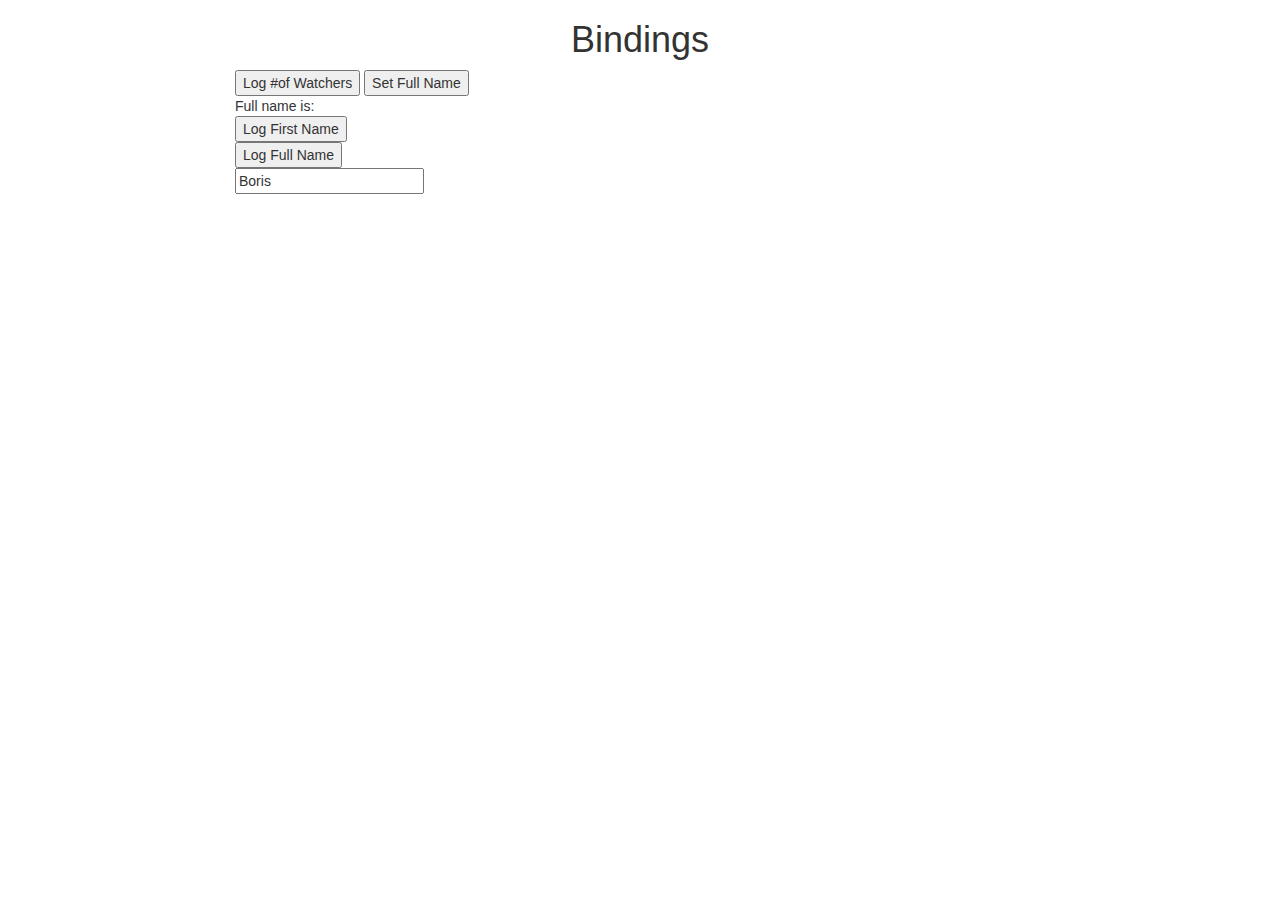
==== bindings/index.html @ e4e4bdcd "bindings: Add various bindings examples" ====
<!doctype html>
<html lang="en" ng-app="BindingApp">
    <head>
        <meta charset="utf-8">
        <meta name="viewport" content="width=device-width, initial-scale=1">
        <title>Bindings</title>
        <script src="js/angular.min.js"></script>
        <script src="js/app.js"></script>
        <link rel="stylesheet" href="css/bootstrap.min.css">
        <link rel="stylesheet" href="css/style.css">
    </head>
    <body>
        <main class="container">
            <h1 class="text-center">Bindings</h1>
            <div ng-controller="BindingController" class="form-group">
                <button ng-click="showNumberOfWatchers()">Log #of Watchers</button>
                <button ng-click="setFullName()">Set Full Name</button><br>

                Full name is: {{ :: fullName }} <br>

                <button ng-click="logFirstName()">Log First Name</button><br>
                <button ng-click="logFullName()">Log Full Name</button><br>

                <div>
                    <input type="text" ng-model="firstName">
                </div>
            </div>
        </main>
    </body>
</html>
---- bindings/css/style.css ----
.container {
    width: 60em;
}

.message {
    font-size: 1.5em;
    font-weight: bold;
}

.input-example {
    border: solid 1px;
    color: blue;
    font-family: monospace;
}
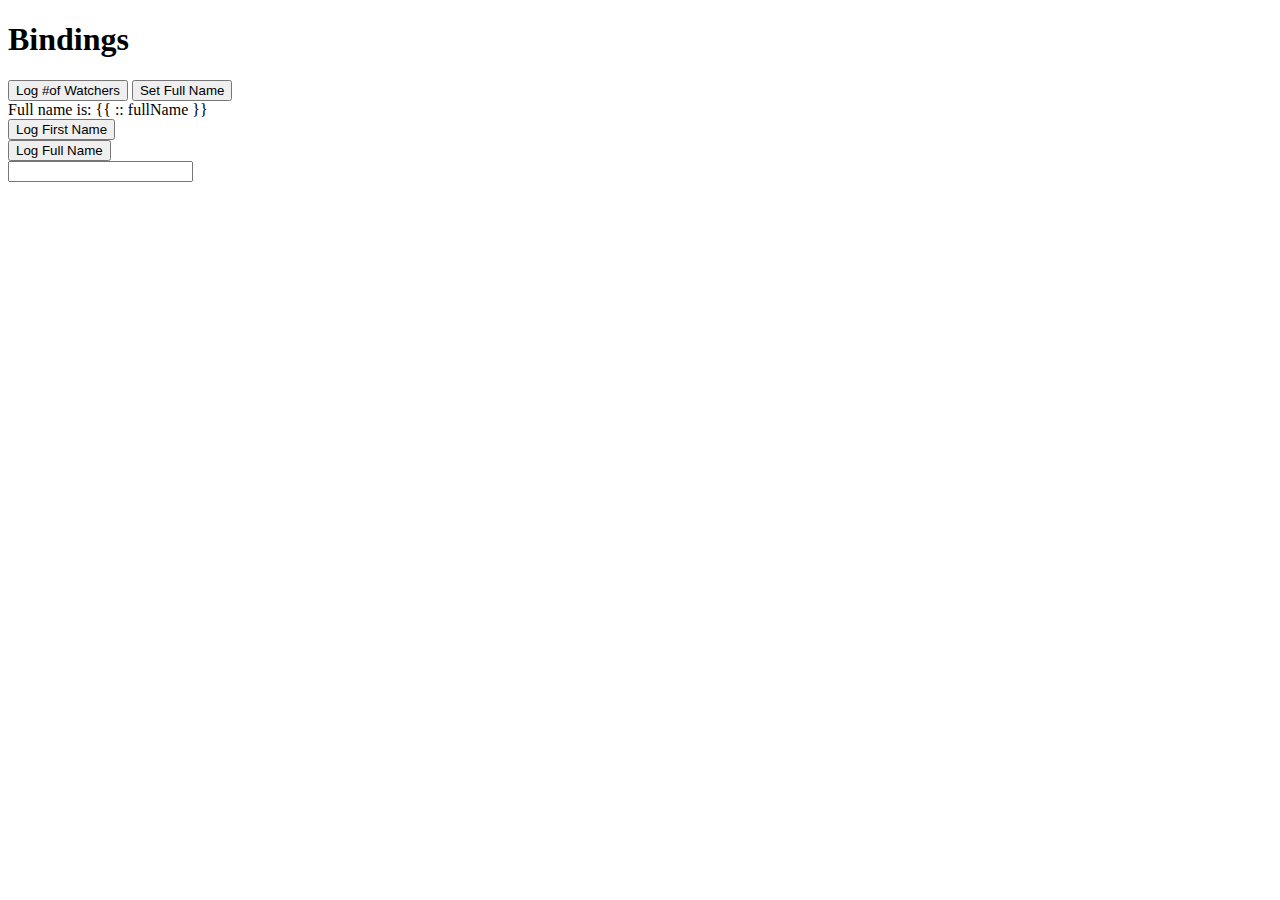
==== commit a8715651: "all: Keep common js/css/fonts in the root" ====
--- a/bindings/index.html
+++ b/bindings/index.html
@@ -4,9 +4,9 @@
         <meta charset="utf-8">
         <meta name="viewport" content="width=device-width, initial-scale=1">
         <title>Bindings</title>
-        <script src="js/angular.min.js"></script>
+        <script src="/coursera-fs5-angular/js/angular.min.js"></script>
         <script src="js/app.js"></script>
-        <link rel="stylesheet" href="css/bootstrap.min.css">
+        <link rel="stylesheet" href="/coursera-fs5-angular/css/bootstrap.min.css">
         <link rel="stylesheet" href="css/style.css">
     </head>
     <body>
